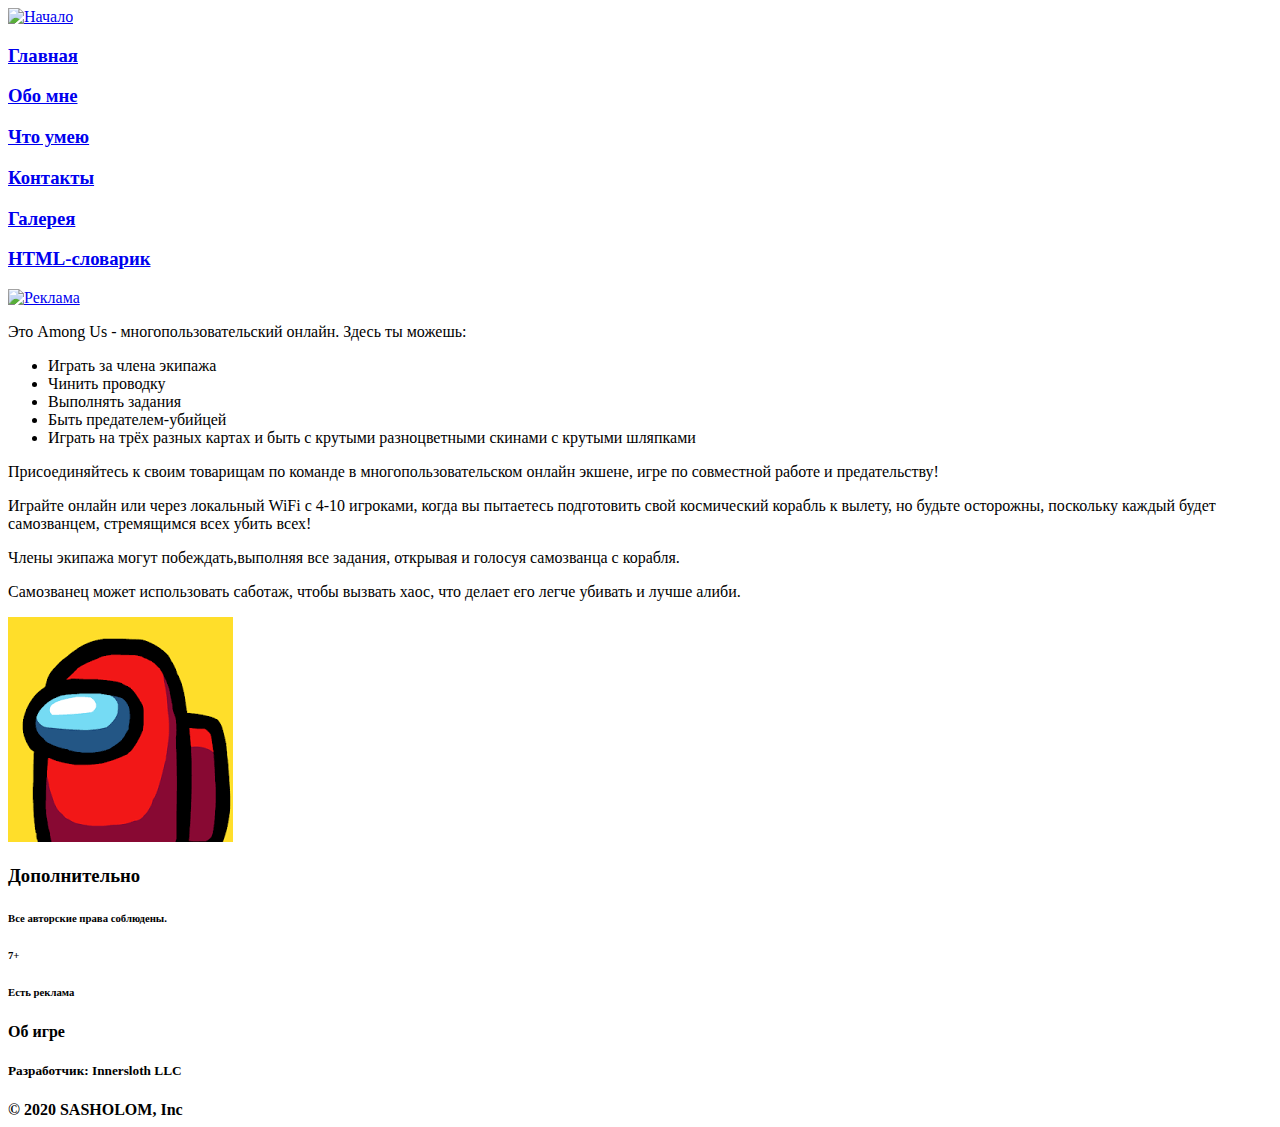
==== index.html @ fc404f82 "Add files via upload" ====
<!DOCTYPE html>
<head></head>    
<body>
    <header>
        <a href="https://youtu.be/YJhlm2aTS0M"><img src="img/Начало.jpeg" alt="Начало"></a>
        <a href="index.html"><h3>Главная</h3></a>
        <h3><a href=" About_me.html">Обо мне</a></h3>
        <h3><a href="My_skills.html">Что умею</a></h3>
        <h3><a href="Сontaсts.html">Контакты</a></h3>
        <h3><a href="galery.html">Галерея</a></h3>
        <h3><a href="dictionary.html">HTML-словарик</a></h3>
    </header>
    <main></main>
        <a href="https://www.pulscen.ru/price/100919-balkon-plastikovyj"><img src="img/Реклама.jpeg" alt="Реклама"></a>
        <p>Это Among Us - многопользовательский онлайн. Здесь ты можешь: 
        <ul>
            <li>Играть за члена экипажа</li>
            <li>Чинить проводку</li>
            <li>Выполнять задания</li>
            <li>Быть предателем-убийцей</li>
            <li>Играть на трёх разных картах и быть с крутыми разноцветными скинами с крутыми шляпками</li>
        </ul>
        </p>
        <p>Присоединяйтесь к своим товарищам по команде в многопользовательском онлайн экшене, игре по совместной работе и предательству!</p>
        <p>Играйте онлайн или через локальный WiFi с 4-10 игроками, когда вы пытаетесь подготовить свой космический корабль к вылету, но будьте осторожны, поскольку каждый будет самозванцем, стремящимся всех убить всех!</p>
        <p>Члены экипажа могут побеждать,выполняя все задания, открывая и голосуя самозванца с корабля.</p>
        <p>Самозванец может использовать саботаж, чтобы вызвать хаос, что делает его легче убивать и лучше алиби. </p>
        <a href="https://play.google.com/store/apps/details?id=com.innersloth.spacemafia"><img src="img/test.png" alt="Фото обложки игры"></a>
    </main>
    <footer>
        <h3>Дополнительно</h3>
        <h6>Все авторские права соблюдены.</h6>
        <h6>7+</h6>
        <h6>Есть реклама</h6>
        <h4>Об игре</h4>
        <h5>Разработчик: Innersloth LLC</h5>
        <b>© 2020 SASHOLOM, Inc</b>
    </footer>
</body>
</html>
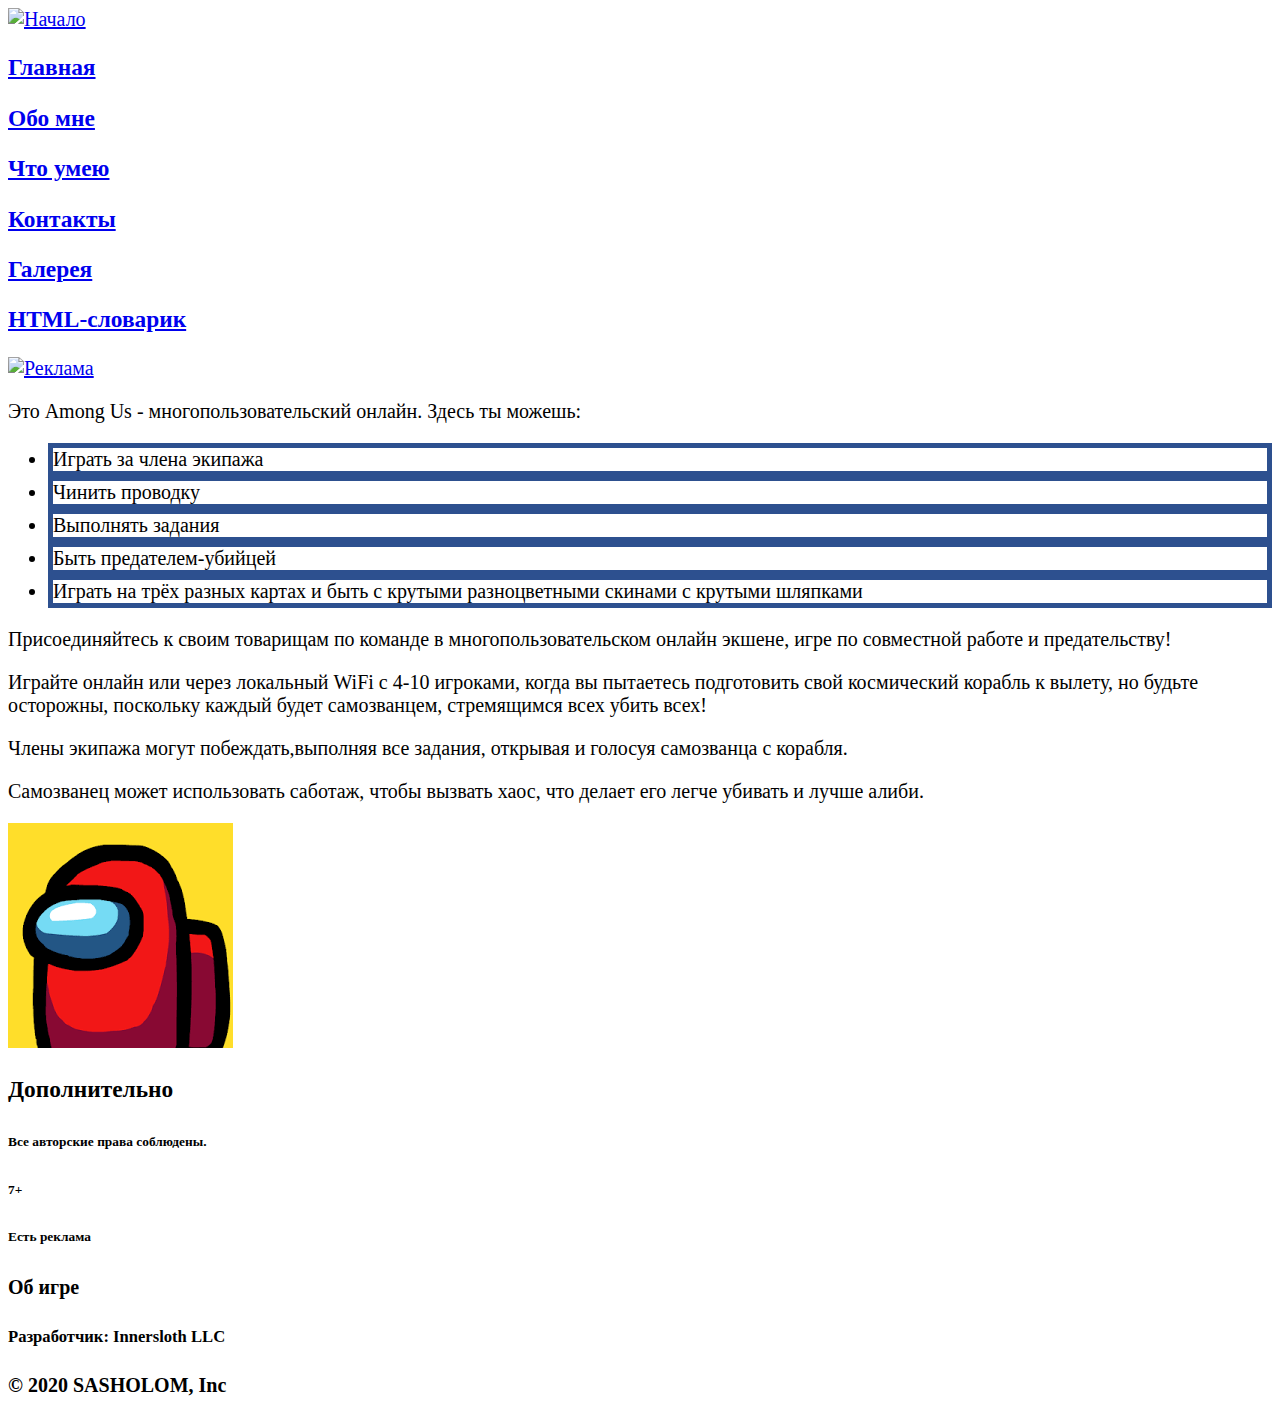
==== commit 0021c2ab: "Add files via upload" ====
--- a/index.html
+++ b/index.html
@@ -1,5 +1,9 @@
 <!DOCTYPE html>
-<head></head>    
+<head>
+    <meta charset="utf-8">
+    <title>Главная</title>
+    <link rel="stylesheet" href="style.css">
+</head>    
 <body>
     <header>
         <a href="https://youtu.be/YJhlm2aTS0M"><img src="img/Начало.jpeg" alt="Начало"></a>
--- a/style.css
+++ b/style.css
@@ -0,0 +1,9 @@
+body{
+    font-size: 20px;
+}
+h1{
+    font-size: 25px;
+}
+li{
+    border: 5px solid #2d508f;
+}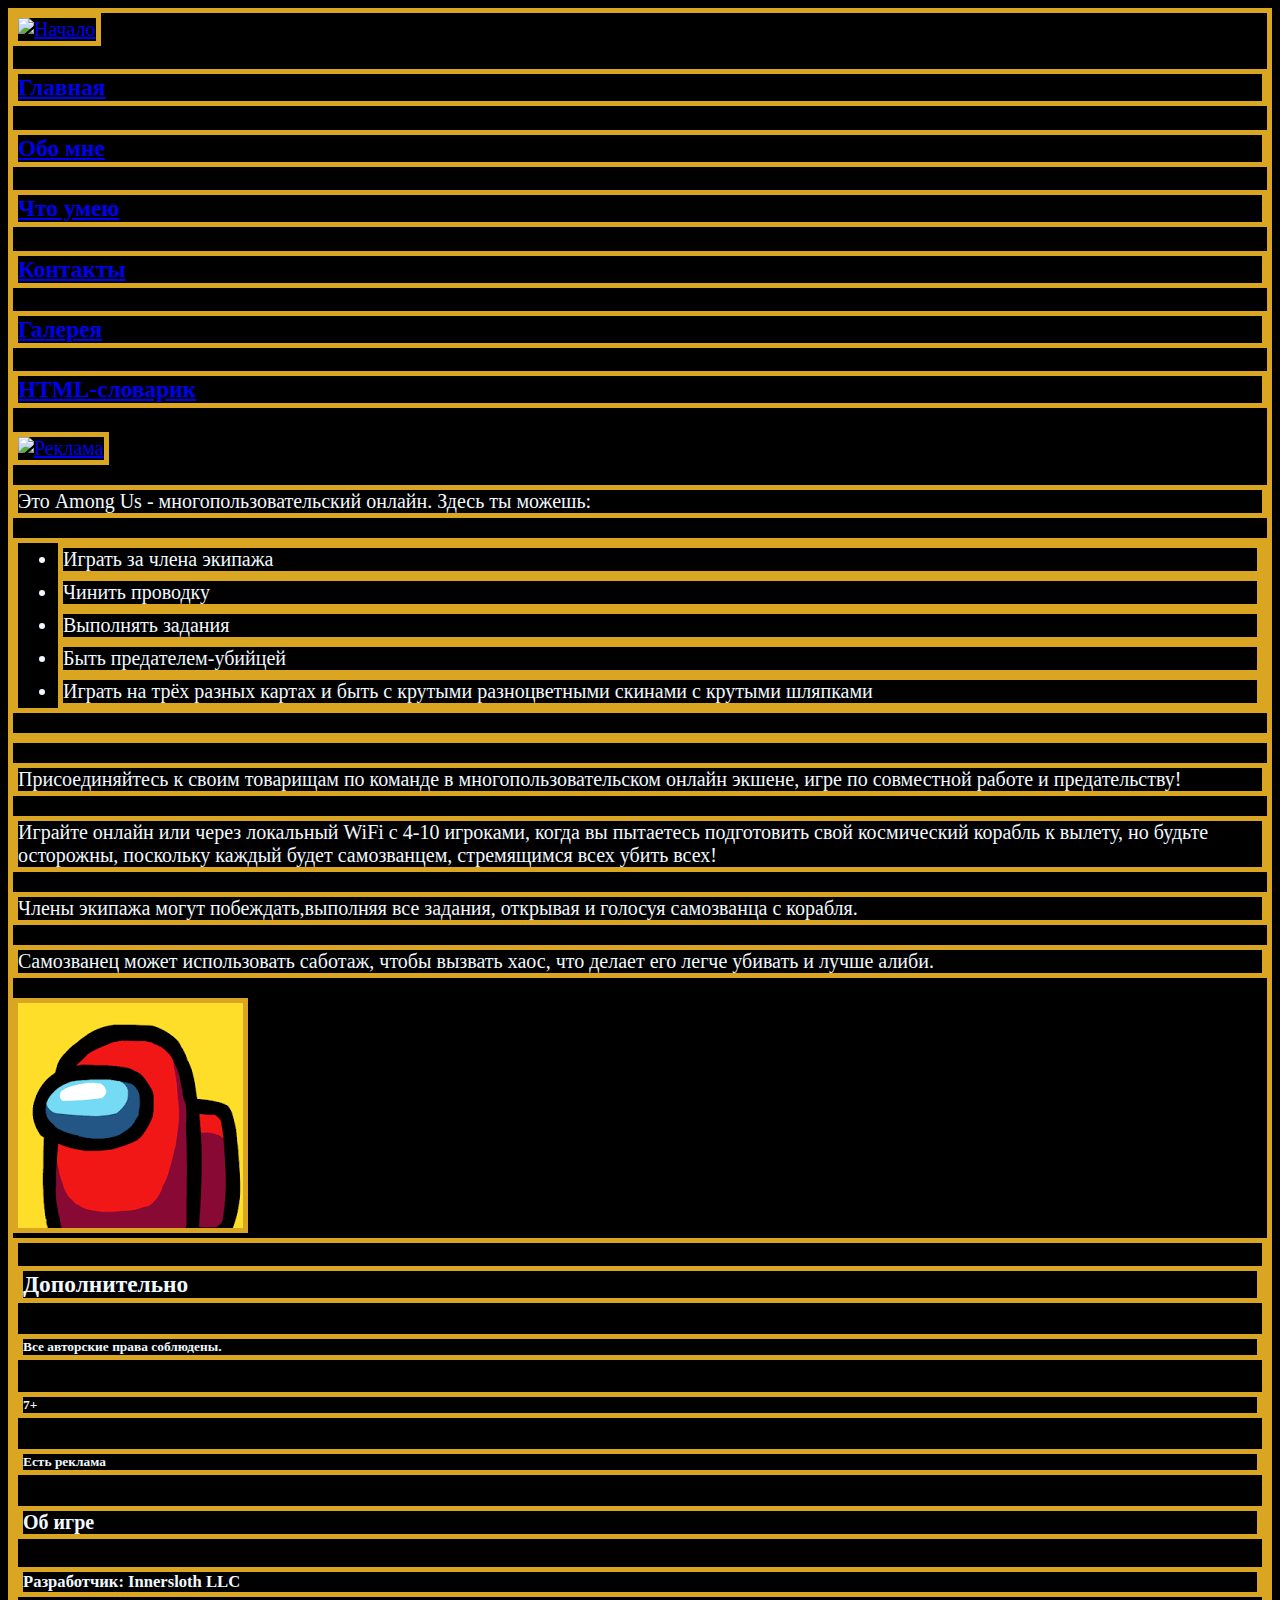
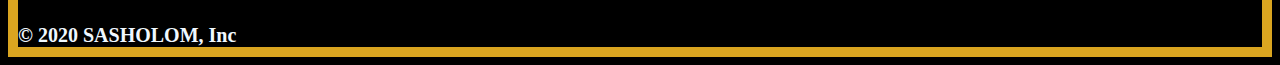
==== commit 5235a274: "Add files via upload" ====
--- a/index.html
+++ b/index.html
@@ -1,5 +1,6 @@
 <!DOCTYPE html>
 <head>
+    
     <meta charset="utf-8">
     <title>Главная</title>
     <link rel="stylesheet" href="style.css">
--- a/style.css
+++ b/style.css
@@ -1,9 +1,46 @@
 body{
     font-size: 20px;
+    background-color: #000000;
+    color: aliceblue;
+    border: 5px solid goldenrod;
 }
 h1{
     font-size: 25px;
+    border: 5px solid goldenrod;
 }
 li{
-    border: 5px solid #2d508f;
-}+    border: 5px solid goldenrod;
+}
+a:visited{
+    color: white;
+}
+img{
+    border: 5px solid goldenrod;
+}
+head{
+    border: 5px solid goldenrod;
+}
+footer{
+    border: 5px solid goldenrod;
+}
+ul{
+    border: 5px solid goldenrod;
+}
+p{
+    border: 5px solid goldenrod;
+}
+h3{
+    border: 5px solid goldenrod;
+}
+h2{
+    border: 5px solid goldenrod;
+}
+h4{
+    border: 5px solid goldenrod;
+}
+h5{
+    border: 5px solid goldenrod;
+}
+h6{
+    border: 5px solid goldenrod;
+}
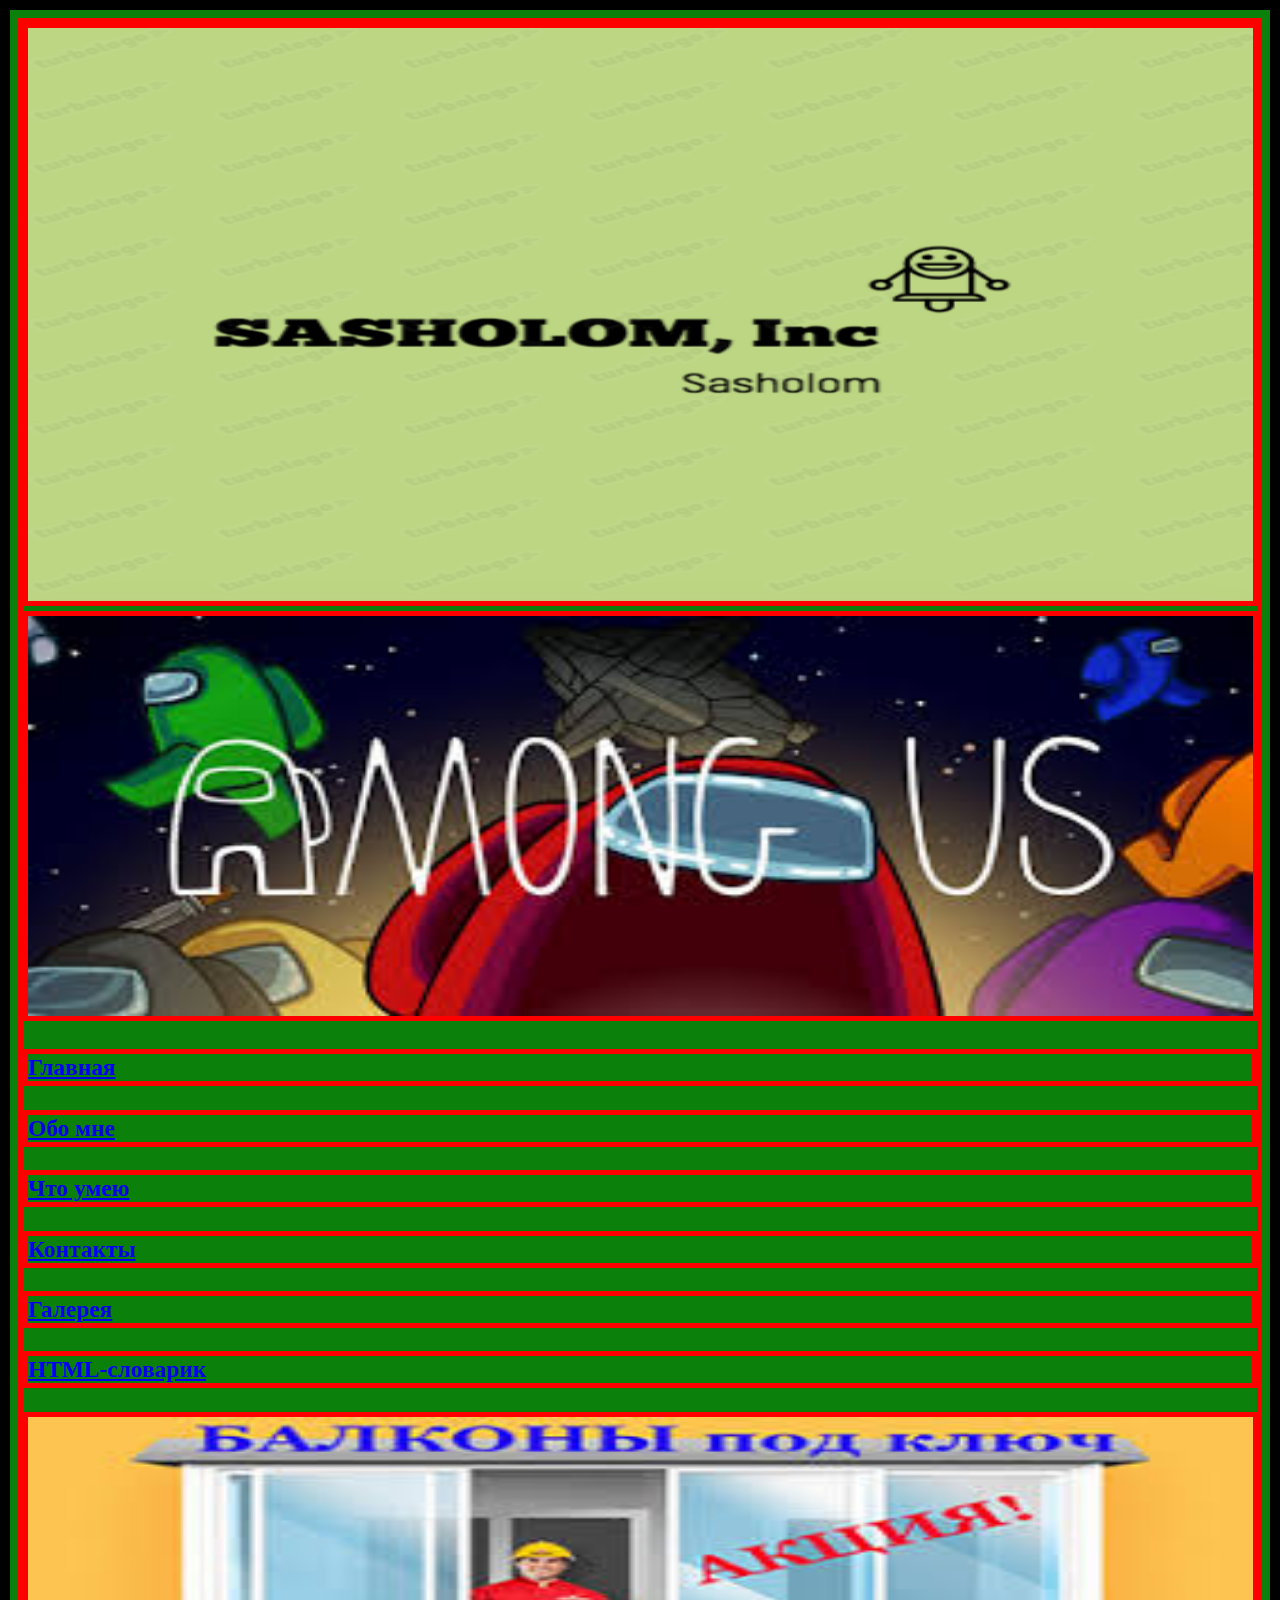
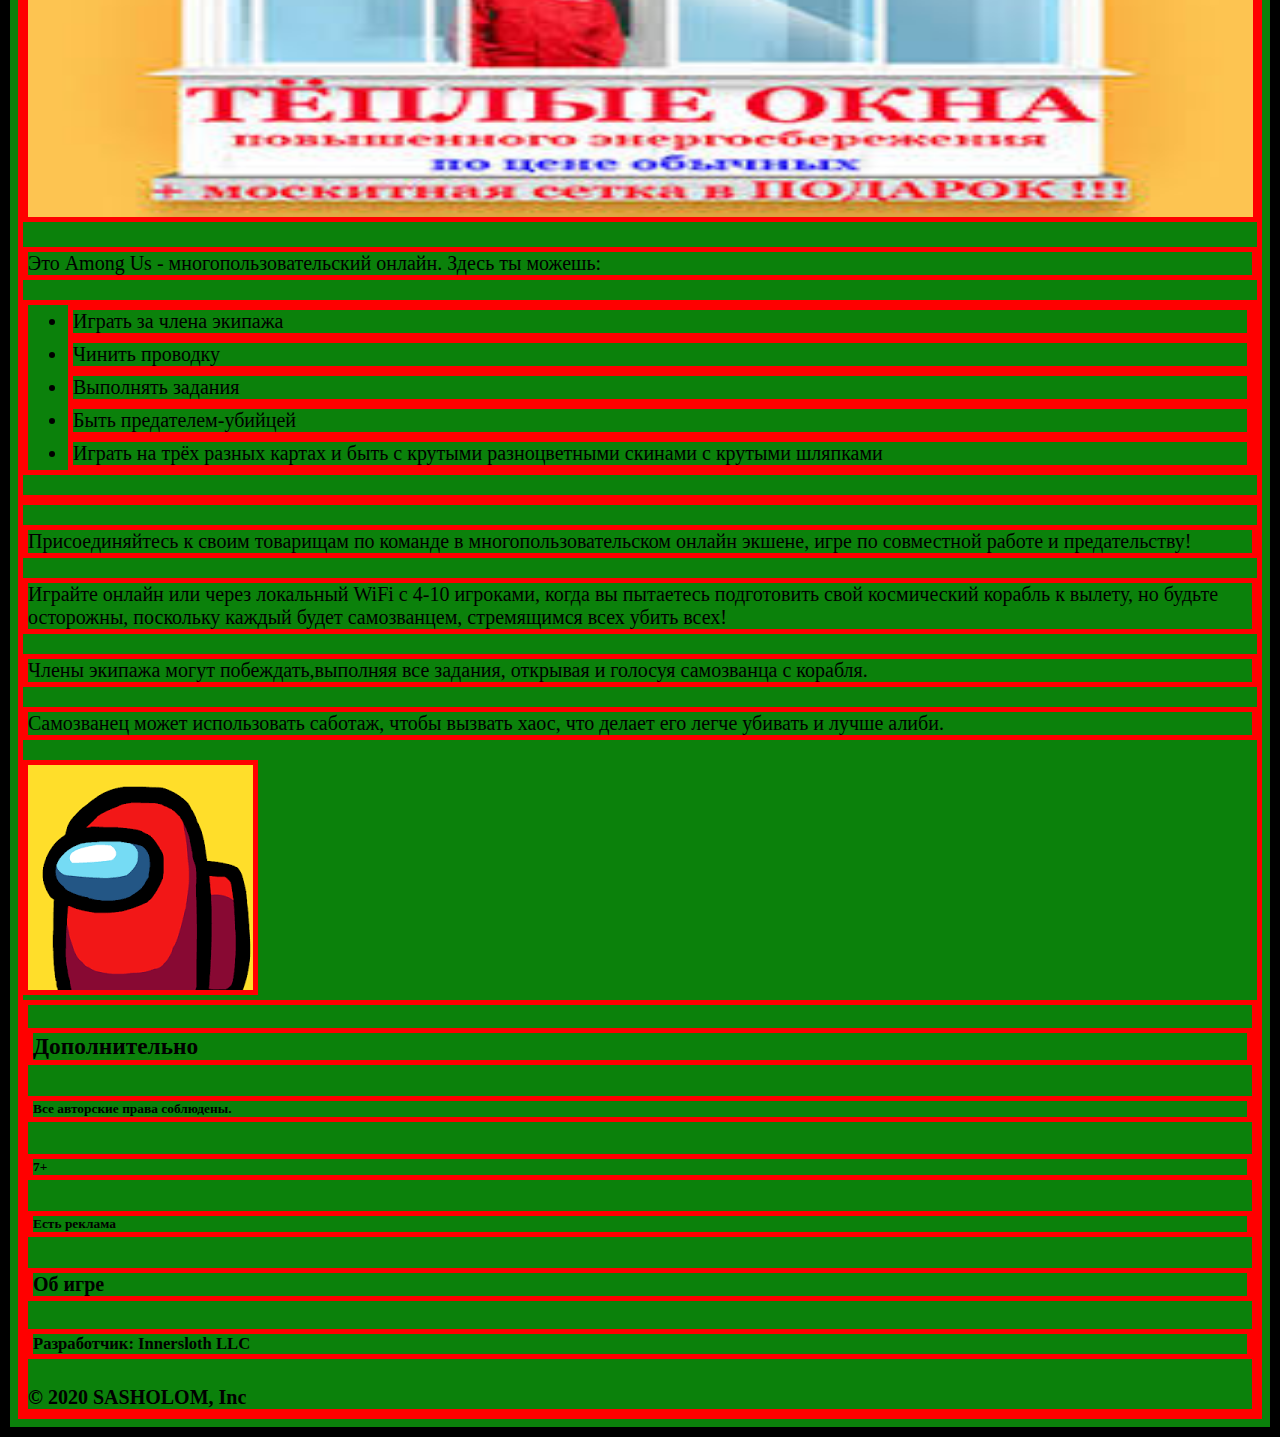
==== commit b552e95c: "Add files via upload" ====
--- a/index.html
+++ b/index.html
@@ -1,13 +1,13 @@
 <!DOCTYPE html>
 <head>
-    
+    <img src="Снимок экрана 2020-11-01 в 16.57.04.png" width="1225" height="573">
     <meta charset="utf-8">
     <title>Главная</title>
     <link rel="stylesheet" href="style.css">
 </head>    
 <body>
     <header>
-        <a href="https://youtu.be/YJhlm2aTS0M"><img src="img/Начало.jpeg" alt="Начало"></a>
+        <a href="https://youtu.be/YJhlm2aTS0M"><img src="Начало.jpeg" alt="Начало" width="1225" height="400"></a>
         <a href="index.html"><h3>Главная</h3></a>
         <h3><a href=" About_me.html">Обо мне</a></h3>
         <h3><a href="My_skills.html">Что умею</a></h3>
@@ -16,7 +16,7 @@
         <h3><a href="dictionary.html">HTML-словарик</a></h3>
     </header>
     <main></main>
-        <a href="https://www.pulscen.ru/price/100919-balkon-plastikovyj"><img src="img/Реклама.jpeg" alt="Реклама"></a>
+        <a href="https://www.pulscen.ru/price/100919-balkon-plastikovyj"><img src="Реклама.jpeg" alt="Реклама" width="1225" height="400"></a>
         <p>Это Among Us - многопользовательский онлайн. Здесь ты можешь: 
         <ul>
             <li>Играть за члена экипажа</li>
@@ -30,7 +30,7 @@
         <p>Играйте онлайн или через локальный WiFi с 4-10 игроками, когда вы пытаетесь подготовить свой космический корабль к вылету, но будьте осторожны, поскольку каждый будет самозванцем, стремящимся всех убить всех!</p>
         <p>Члены экипажа могут побеждать,выполняя все задания, открывая и голосуя самозванца с корабля.</p>
         <p>Самозванец может использовать саботаж, чтобы вызвать хаос, что делает его легче убивать и лучше алиби. </p>
-        <a href="https://play.google.com/store/apps/details?id=com.innersloth.spacemafia"><img src="img/test.png" alt="Фото обложки игры"></a>
+        <a href="https://play.google.com/store/apps/details?id=com.innersloth.spacemafia"><img src="test.png" alt="Фото обложки игры" ></a>
     </main>
     <footer>
         <h3>Дополнительно</h3>
--- a/style.css
+++ b/style.css
@@ -1,46 +1,49 @@
+html{
+    border: 10px solid black;
+}
 body{
     font-size: 20px;
-    background-color: #000000;
-    color: aliceblue;
-    border: 5px solid goldenrod;
+    background-color: rgb(11, 129, 11);
+    color: black;
+    border: 5px solid red;
 }
 h1{
     font-size: 25px;
-    border: 5px solid goldenrod;
+    border: 5px solid red;
 }
 li{
-    border: 5px solid goldenrod;
+    border: 5px solid red;
 }
 a:visited{
-    color: white;
+    color: black;
 }
 img{
-    border: 5px solid goldenrod;
+    border: 5px solid red;
 }
 head{
-    border: 5px solid goldenrod;
+    border: 5px solid 
 }
 footer{
-    border: 5px solid goldenrod;
+    border: 5px solid red;
 }
 ul{
-    border: 5px solid goldenrod;
+    border: 5px solid red;
 }
 p{
-    border: 5px solid goldenrod;
+    border: 5px solid red;
 }
 h3{
-    border: 5px solid goldenrod;
+    border: 5px solid red;
 }
 h2{
-    border: 5px solid goldenrod;
+    border: 5px solid red;
 }
 h4{
-    border: 5px solid goldenrod;
+    border: 5px solid red;
 }
 h5{
-    border: 5px solid goldenrod;
+    border: 5px solid red;
 }
 h6{
-    border: 5px solid goldenrod;
+    border: 5px solid red;
 }
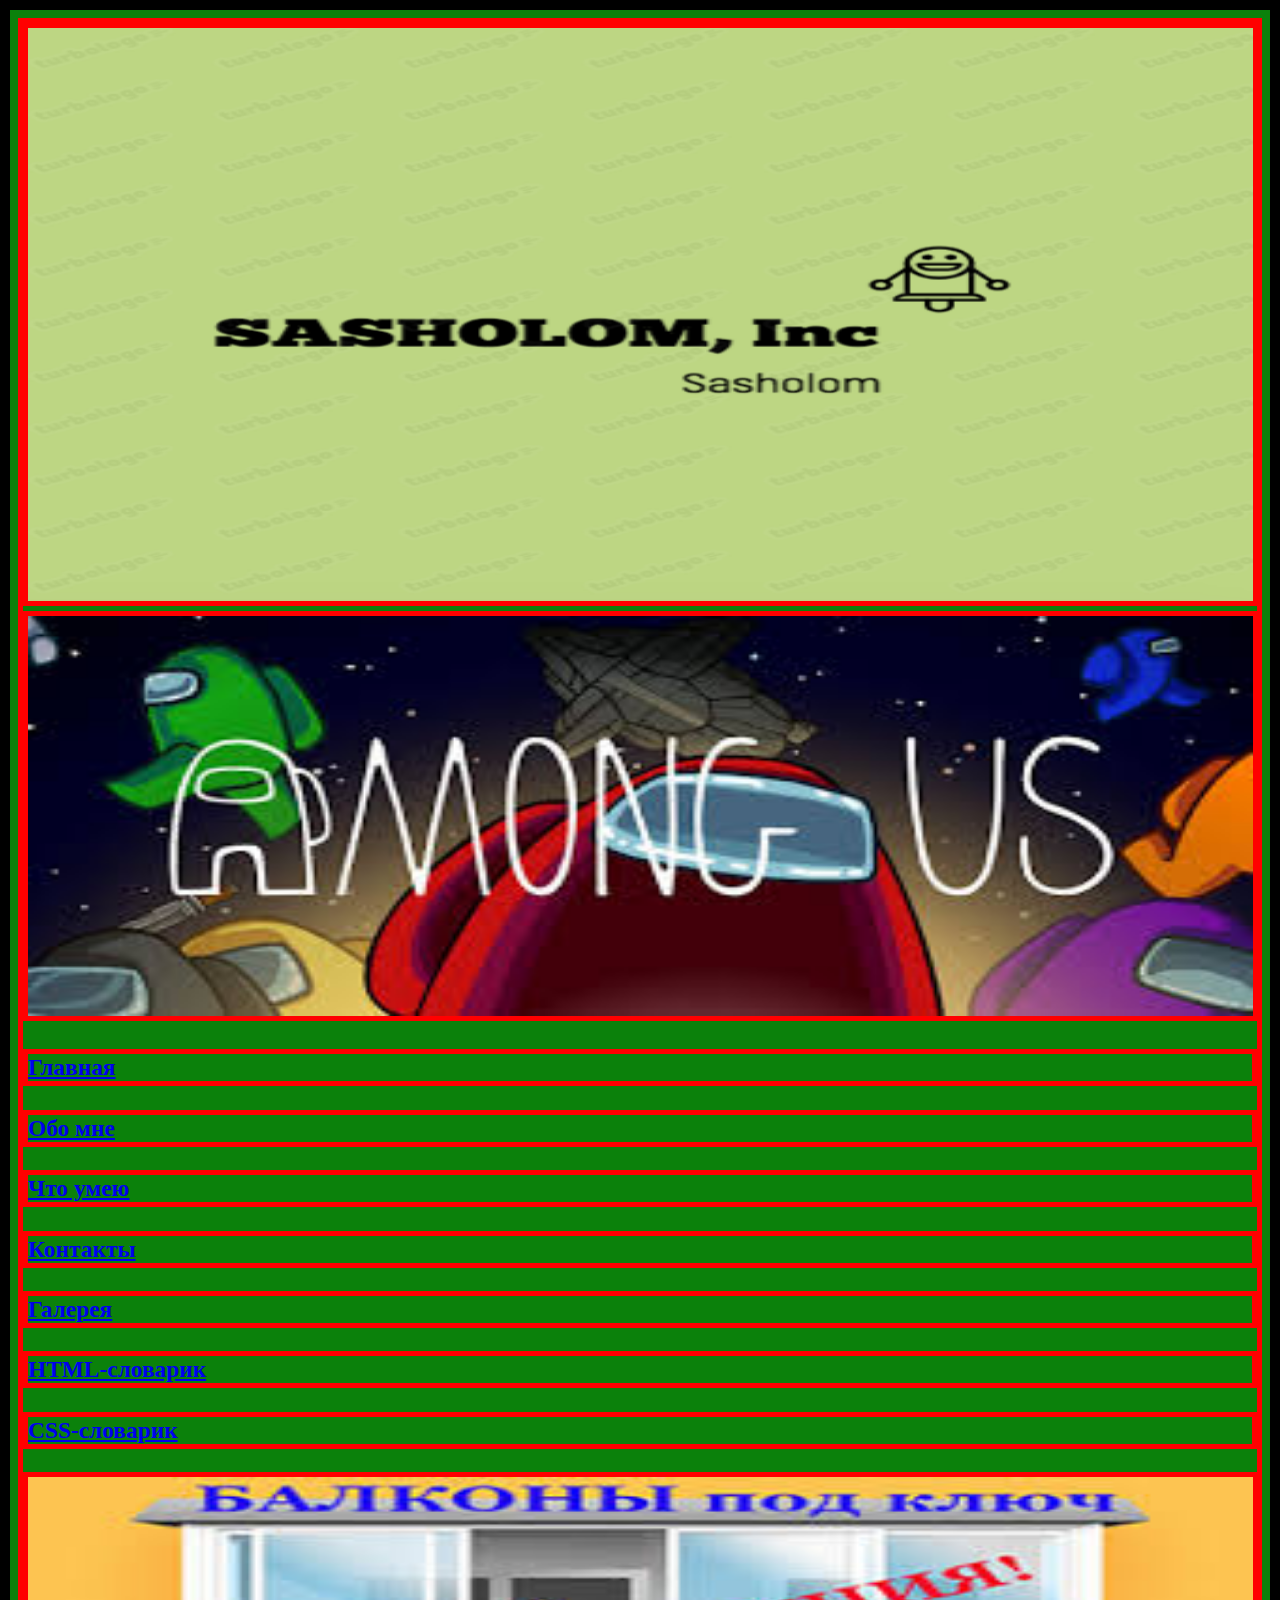
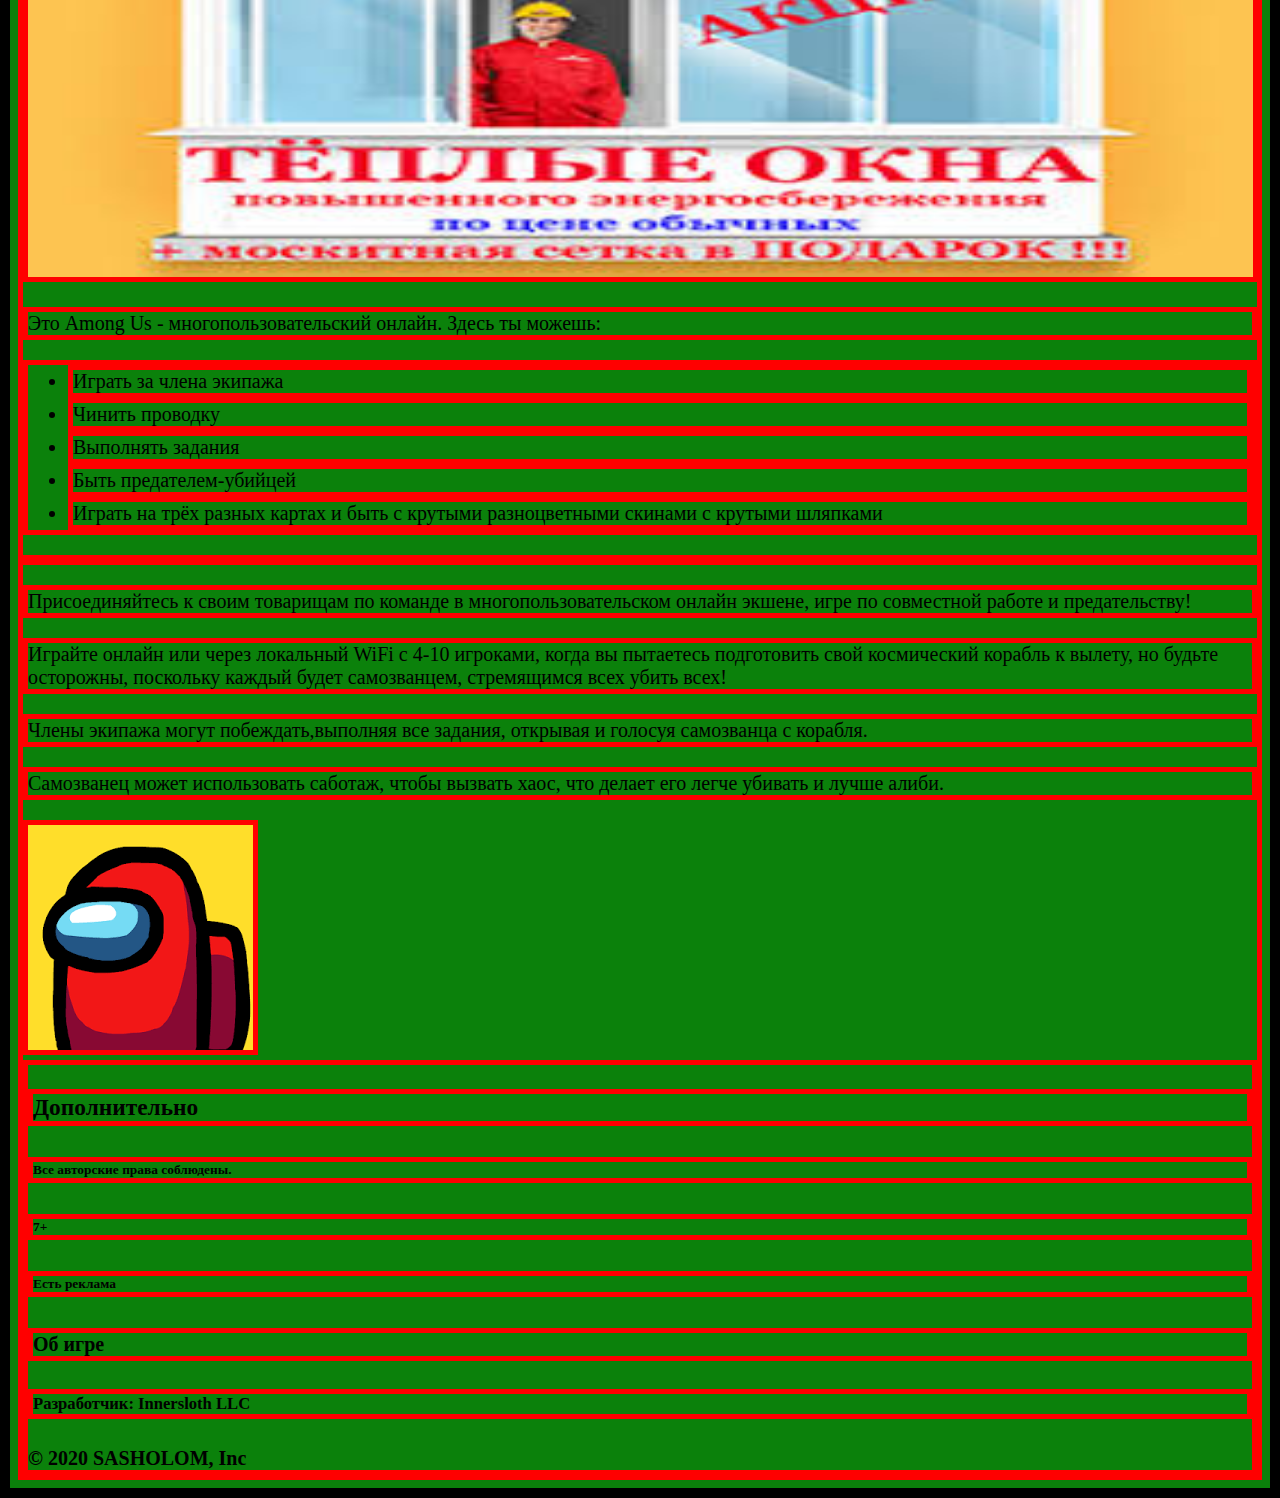
==== commit 43bc0fc6: "Add files via upload" ====
--- a/index.html
+++ b/index.html
@@ -13,7 +13,8 @@
         <h3><a href="My_skills.html">Что умею</a></h3>
         <h3><a href="Сontaсts.html">Контакты</a></h3>
         <h3><a href="galery.html">Галерея</a></h3>
-        <h3><a href="dictionary.html">HTML-словарик</a></h3>
+        <h3><a href="dictionary_HTML.html">HTML-словарик</a></h3>
+        <h3><a href="dictionary_CSS.html">CSS-словарик</a></h3>
     </header>
     <main></main>
         <a href="https://www.pulscen.ru/price/100919-balkon-plastikovyj"><img src="Реклама.jpeg" alt="Реклама" width="1225" height="400"></a>
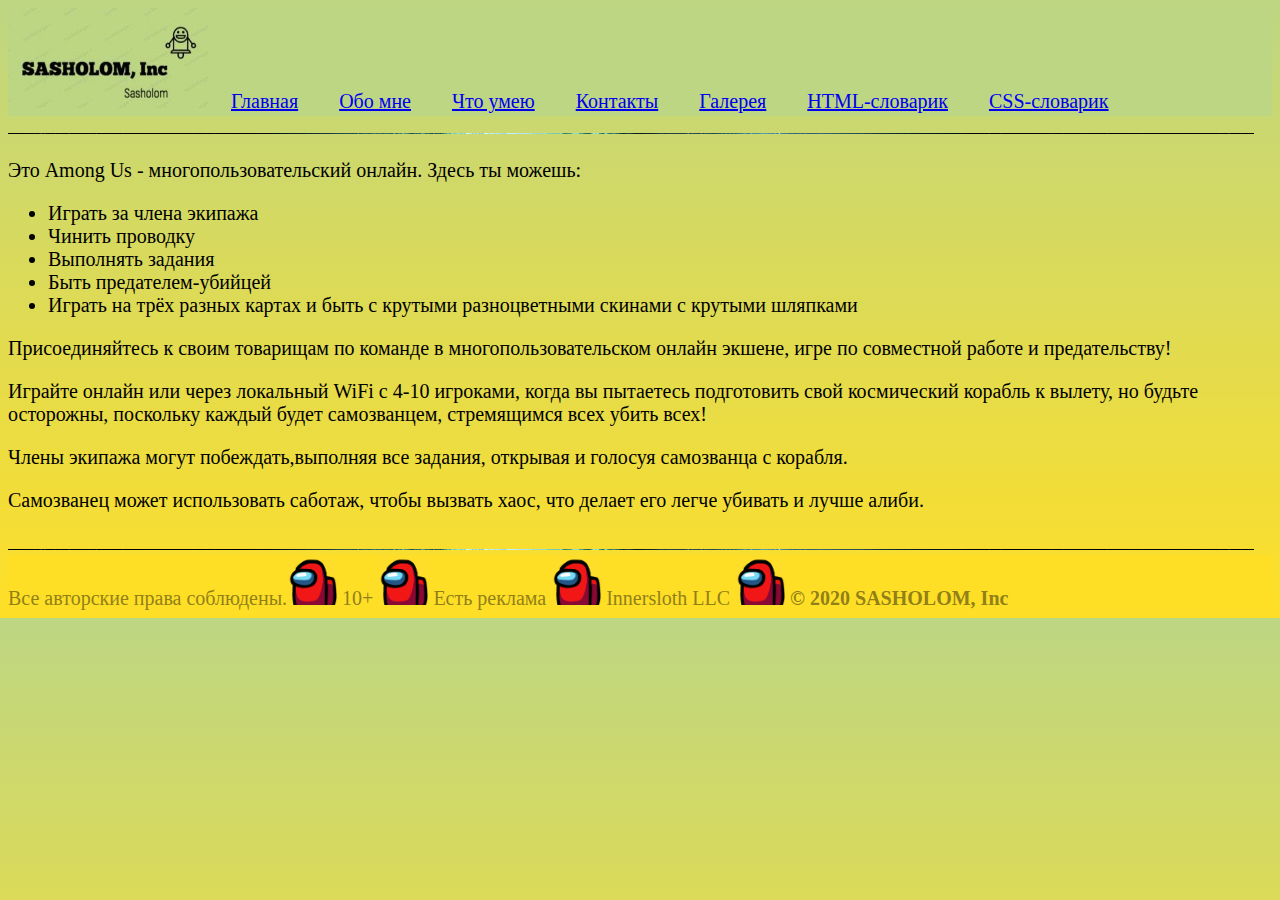
==== commit 2fd1442e: "Add files via upload" ====
--- a/index.html
+++ b/index.html
@@ -1,23 +1,24 @@
 <!DOCTYPE html>
-<head>
-    <img src="Снимок экрана 2020-11-01 в 16.57.04.png" width="1225" height="573">
-    <meta charset="utf-8">
-    <title>Главная</title>
-    <link rel="stylesheet" href="style.css">
-</head>    
+<meta charset="utf-8">
+<link rel="stylesheet" href="style.css">     
 <body>
     <header>
-        <a href="https://youtu.be/YJhlm2aTS0M"><img src="Начало.jpeg" alt="Начало" width="1225" height="400"></a>
-        <a href="index.html"><h3>Главная</h3></a>
-        <h3><a href=" About_me.html">Обо мне</a></h3>
-        <h3><a href="My_skills.html">Что умею</a></h3>
-        <h3><a href="Сontaсts.html">Контакты</a></h3>
-        <h3><a href="galery.html">Галерея</a></h3>
-        <h3><a href="dictionary_HTML.html">HTML-словарик</a></h3>
-        <h3><a href="dictionary_CSS.html">CSS-словарик</a></h3>
+        <div class="logo">
+            <img src="normlogo" width="200" height="100">
+        </div>
+        <div class="menu">
+            <div class="a"><a href="index.html">Главная</a></div>
+            <div class="s" ><a href="About_me.html">Обо мне</a></div>
+            <div class="d" ><a href="My_skills.html">Что умею</a></div>
+            <div class="f" ><a href="Сontaсts.html">Контакты</a></div>
+            <div class="g" ><a href="galery.html">Галерея</a></div>
+            <div class="h" ><a href="dictionary_HTML.html">HTML-словарик</a></div>
+            <div class="j" ><a href="dictionary_CSS.html">CSS-словарик</a></div>
+        </div>
     </header>
-    <main></main>
-        <a href="https://www.pulscen.ru/price/100919-balkon-plastikovyj"><img src="Реклама.jpeg" alt="Реклама" width="1225" height="400"></a>
+    <img src="Линии.jpg" width="1246" height="1">
+    <main>
+        <!--<a href="https://youtu.be/YJhlm2aTS0M"><img src="Начало.jpeg" alt="Начало" width="1262" height="400"></a>-->
         <p>Это Among Us - многопользовательский онлайн. Здесь ты можешь: 
         <ul>
             <li>Играть за члена экипажа</li>
@@ -31,16 +32,13 @@
         <p>Играйте онлайн или через локальный WiFi с 4-10 игроками, когда вы пытаетесь подготовить свой космический корабль к вылету, но будьте осторожны, поскольку каждый будет самозванцем, стремящимся всех убить всех!</p>
         <p>Члены экипажа могут побеждать,выполняя все задания, открывая и голосуя самозванца с корабля.</p>
         <p>Самозванец может использовать саботаж, чтобы вызвать хаос, что делает его легче убивать и лучше алиби. </p>
-        <a href="https://play.google.com/store/apps/details?id=com.innersloth.spacemafia"><img src="test.png" alt="Фото обложки игры" ></a>
+        
     </main>
-    <footer>
-        <h3>Дополнительно</h3>
-        <h6>Все авторские права соблюдены.</h6>
-        <h6>7+</h6>
-        <h6>Есть реклама</h6>
-        <h4>Об игре</h4>
-        <h5>Разработчик: Innersloth LLC</h5>
-        <b>© 2020 SASHOLOM, Inc</b>
-    </footer>
+    <img src="Линии.jpg" width="1246" height="1">
+    <footer><span>
+        Все авторские права соблюдены.<a href="https://play.google.com/store/apps/details?id=com.innersloth.spacemafia"><img src="test.png" alt="Фото обложки игры" width="50" height="50"></a>   10+  <a href="https://play.google.com/store/apps/details?id=com.innersloth.spacemafia"><img src="test.png" alt="Фото обложки игры" width="50" height="50"></a> Есть реклама  <a href="https://play.google.com/store/apps/details?id=com.innersloth.spacemafia"><img src="test.png" alt="Фото обложки игры" width="50" height="50"></a> Innersloth LLC
+        <a href="https://play.google.com/store/apps/details?id=com.innersloth.spacemafia"><img src="test.png" alt="Фото обложки игры" width="50" height="50"></a>
+        <b class="ewr">© 2020 SASHOLOM, Inc</b>
+    </span></footer>
 </body>
 </html>--- a/style.css
+++ b/style.css
@@ -1,49 +1,97 @@
 html{
-    border: 10px solid black;
+    background: rgb(189,214,131);
+background: linear-gradient(180deg, rgba(189,214,131,1) 0%, rgba(255,223,38,1) 100%);
 }
 body{
     font-size: 20px;
-    background-color: rgb(11, 129, 11);
-    color: black;
-    border: 5px solid red;
 }
+
+header{
+    background-color: #bdd683;
+}
+
+footer{
+    background-color: #ffdf26;
+    color: #917f18;
+}
+
 h1{
     font-size: 25px;
-    border: 5px solid red;
 }
-li{
-    border: 5px solid red;
+
+.tenor-gif-embed{
+    display: inline-flex;
 }
+
+.a{
+    padding-left: 15px;
+    padding-right: 15px;
+    border: #bdd683 solid 3px;
+    background-color: #bdd683;
+    color: black;
+    display: inline-flex;
+}
+.s{
+    padding-left: 15px;
+    padding-right: 15px;
+    border: #bdd683 solid 3px;
+    background-color: #bdd683;
+    color: black;
+    display: inline-flex;
+}
+.d{
+    padding-left: 15px;
+    padding-right: 15px;
+    border: #bdd683 solid 3px;
+    background-color: #bdd683;
+    color: black;
+    display: inline-flex;
+}
+.f{
+    padding-left: 15px;
+    padding-right: 15px;
+    border: #bdd683 solid 3px;
+    background-color: #bdd683;
+    color: black;
+    display: inline-flex; 
+}
+.g{
+    padding-left: 15px;
+    padding-right: 15px;
+    border: #bdd683 solid 3px;
+    background-color: #bdd683;
+    color: black;
+    display: inline-flex;
+}
+.h{
+    padding-left: 15px;
+    padding-right: 15px;
+    border: #bdd683 solid 3px;
+    background-color: #bdd683;
+    color: black;
+    display: inline-flex;
+}
+
+.j{
+    padding-left: 15px;
+    padding-right: 15px;
+    border: #bdd683 solid 3px;
+    background-color: #bdd683;
+    color: black;
+    display: inline-flex;
+}
+
 a:visited{
     color: black;
 }
-img{
-    border: 5px solid red;
+
+.logo{
+display: inline-block;
 }
-head{
-    border: 5px solid 
-}
-footer{
-    border: 5px solid red;
-}
-ul{
-    border: 5px solid red;
-}
-p{
-    border: 5px solid red;
-}
-h3{
-    border: 5px solid red;
-}
-h2{
-    border: 5px solid red;
-}
-h4{
-    border: 5px solid red;
-}
-h5{
-    border: 5px solid red;
-}
-h6{
-    border: 5px solid red;
-}
+
+.menu{
+    display: inline-block;
+    }
+.ewr{
+    text-align: center;
+}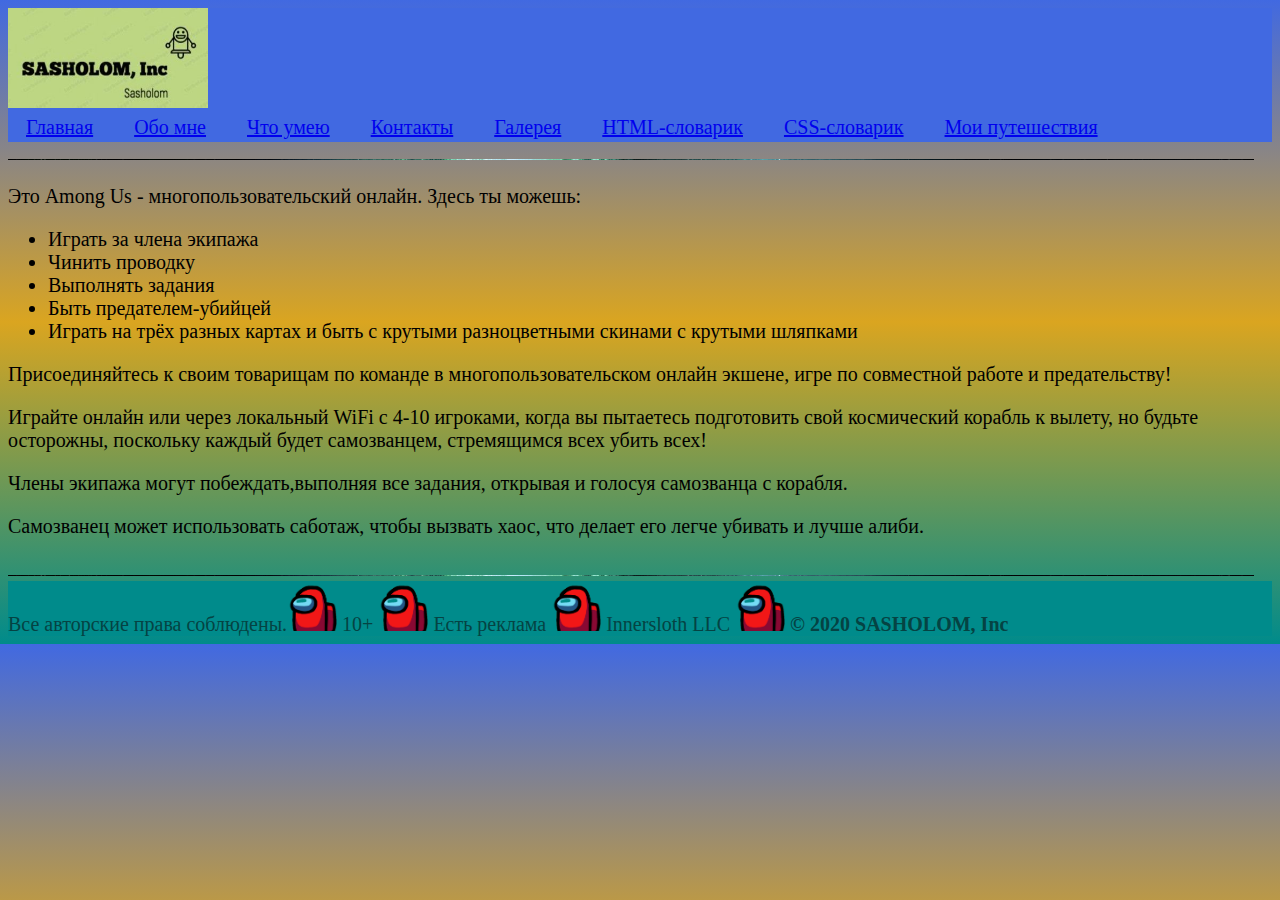
==== commit 7c5422fd: "Add files via upload" ====
--- a/index.html
+++ b/index.html
@@ -1,7 +1,7 @@
 <!DOCTYPE html>
 <meta charset="utf-8">
 <link rel="stylesheet" href="style.css">     
-<body>
+<body class="sss">
     <header>
         <div class="logo">
             <img src="normlogo" width="200" height="100">
@@ -14,11 +14,12 @@
             <div class="g" ><a href="galery.html">Галерея</a></div>
             <div class="h" ><a href="dictionary_HTML.html">HTML-словарик</a></div>
             <div class="j" ><a href="dictionary_CSS.html">CSS-словарик</a></div>
+            <div class="k" ><a href="puteshestviya.html">Мои путешествия</a></div>
         </div>
     </header>
     <img src="Линии.jpg" width="1246" height="1">
     <main>
-        <!--<a href="https://youtu.be/YJhlm2aTS0M"><img src="Начало.jpeg" alt="Начало" width="1262" height="400"></a>-->
+        
         <p>Это Among Us - многопользовательский онлайн. Здесь ты можешь: 
         <ul>
             <li>Играть за члена экипажа</li>
@@ -36,8 +37,8 @@
     </main>
     <img src="Линии.jpg" width="1246" height="1">
     <footer><span>
-        Все авторские права соблюдены.<a href="https://play.google.com/store/apps/details?id=com.innersloth.spacemafia"><img src="test.png" alt="Фото обложки игры" width="50" height="50"></a>   10+  <a href="https://play.google.com/store/apps/details?id=com.innersloth.spacemafia"><img src="test.png" alt="Фото обложки игры" width="50" height="50"></a> Есть реклама  <a href="https://play.google.com/store/apps/details?id=com.innersloth.spacemafia"><img src="test.png" alt="Фото обложки игры" width="50" height="50"></a> Innersloth LLC
-        <a href="https://play.google.com/store/apps/details?id=com.innersloth.spacemafia"><img src="test.png" alt="Фото обложки игры" width="50" height="50"></a>
+        Все авторские права соблюдены.<a href="https://play.google.com/store/apps/details?id=com.innersloth.spacemafia"><img src="test-removebg-preview (2).png" alt="Фото обложки игры" width="50" height="50"></a>   10+  <a href="https://play.google.com/store/apps/details?id=com.innersloth.spacemafia"><img src="test-removebg-preview (2).png" alt="Фото обложки игры" width="50" height="50"></a> Есть реклама  <a href="https://play.google.com/store/apps/details?id=com.innersloth.spacemafia"><img src="test-removebg-preview (2).png" alt="Фото обложки игры" width="50" height="50"></a> Innersloth LLC
+        <a href="https://play.google.com/store/apps/details?id=com.innersloth.spacemafia"><img src="test-removebg-preview (2).png" alt="Фото обложки игры" width="50" height="50"></a>
         <b class="ewr">© 2020 SASHOLOM, Inc</b>
     </span></footer>
 </body>
--- a/style.css
+++ b/style.css
@@ -1,18 +1,34 @@
+
+.ssа{
+    padding-left: 15px;
+    padding-right: 15px;
+    border: #4169E1 solid 3px;
+    background-color: #4169E1;
+    color: black;
+    display: inline-flex;
+}
+
+
+
+
+
 html{
-    background: rgb(189,214,131);
-background: linear-gradient(180deg, rgba(189,214,131,1) 0%, rgba(255,223,38,1) 100%);
+background: -webkit-linear-gradient(180deg, rgb(65, 105, 225), rgb(218, 165, 32), rgb(0, 139, 139));
+background: -moz-linear-gradient(180deg, rgb(65, 105, 225), rgb(218, 165, 32), rgb(0, 139, 139));
+background: linear-gradient(180deg, rgb(65, 105, 225), rgb(218, 165, 32), rgb(0, 139, 139));
 }
+
 body{
     font-size: 20px;
 }
 
 header{
-    background-color: #bdd683;
+    background-color: #4169e1;
 }
 
 footer{
-    background-color: #ffdf26;
-    color: #917f18;
+    background-color: #008b8b;
+    color: #054343;
 }
 
 h1{
@@ -26,48 +42,48 @@
 .a{
     padding-left: 15px;
     padding-right: 15px;
-    border: #bdd683 solid 3px;
-    background-color: #bdd683;
+    border: #4169E1 solid 3px;
+    background-color: #4169E1;
     color: black;
     display: inline-flex;
 }
 .s{
     padding-left: 15px;
     padding-right: 15px;
-    border: #bdd683 solid 3px;
-    background-color: #bdd683;
+    border: #4169E1 solid 3px;
+    background-color: #4169E1;
     color: black;
     display: inline-flex;
 }
 .d{
     padding-left: 15px;
     padding-right: 15px;
-    border: #bdd683 solid 3px;
-    background-color: #bdd683;
+    border: #4169E1 solid 3px;
+    background-color: #4169E1;
     color: black;
     display: inline-flex;
 }
 .f{
     padding-left: 15px;
     padding-right: 15px;
-    border: #bdd683 solid 3px;
-    background-color: #bdd683;
+    border: #4169E1 solid 3px;
+    background-color: #4169E1;
     color: black;
     display: inline-flex; 
 }
 .g{
     padding-left: 15px;
     padding-right: 15px;
-    border: #bdd683 solid 3px;
-    background-color: #bdd683;
+    border: #4169E1 solid 3px;
+    background-color: #4169E1;
     color: black;
     display: inline-flex;
 }
 .h{
     padding-left: 15px;
     padding-right: 15px;
-    border: #bdd683 solid 3px;
-    background-color: #bdd683;
+    border: #4169E1 solid 3px;
+    background-color: #4169E1;
     color: black;
     display: inline-flex;
 }
@@ -75,8 +91,17 @@
 .j{
     padding-left: 15px;
     padding-right: 15px;
-    border: #bdd683 solid 3px;
-    background-color: #bdd683;
+    border: #4169E1 solid 3px;
+    background-color: #4169E1;
+    color: black;
+    display: inline-flex;
+}
+
+.k{
+    padding-left: 15px;
+    padding-right: 15px;
+    border: #4169E1 solid 3px;
+    background-color: #4169E1;
     color: black;
     display: inline-flex;
 }
@@ -94,4 +119,40 @@
     }
 .ewr{
     text-align: center;
-}+}
+.erd{
+    text-align: center;
+    display: inline-flex;
+}
+.erd1{
+    display: inline-flex;
+}
+.erd2{
+    display: inline-flex;
+    text-align: left;
+}
+
+.ery{
+    text-align: center;
+    display: inline-flex;
+}
+.ery1{
+    display: inline-flex;
+}
+.ery2{
+    display: inline-flex;
+    text-align: left;
+}
+
+.eru{
+    text-align: center;
+    display: inline-flex;
+}
+.eru1{
+    display: inline-flex;
+}
+.eru2{
+    display: inline-flex;
+    text-align: left;
+}
+
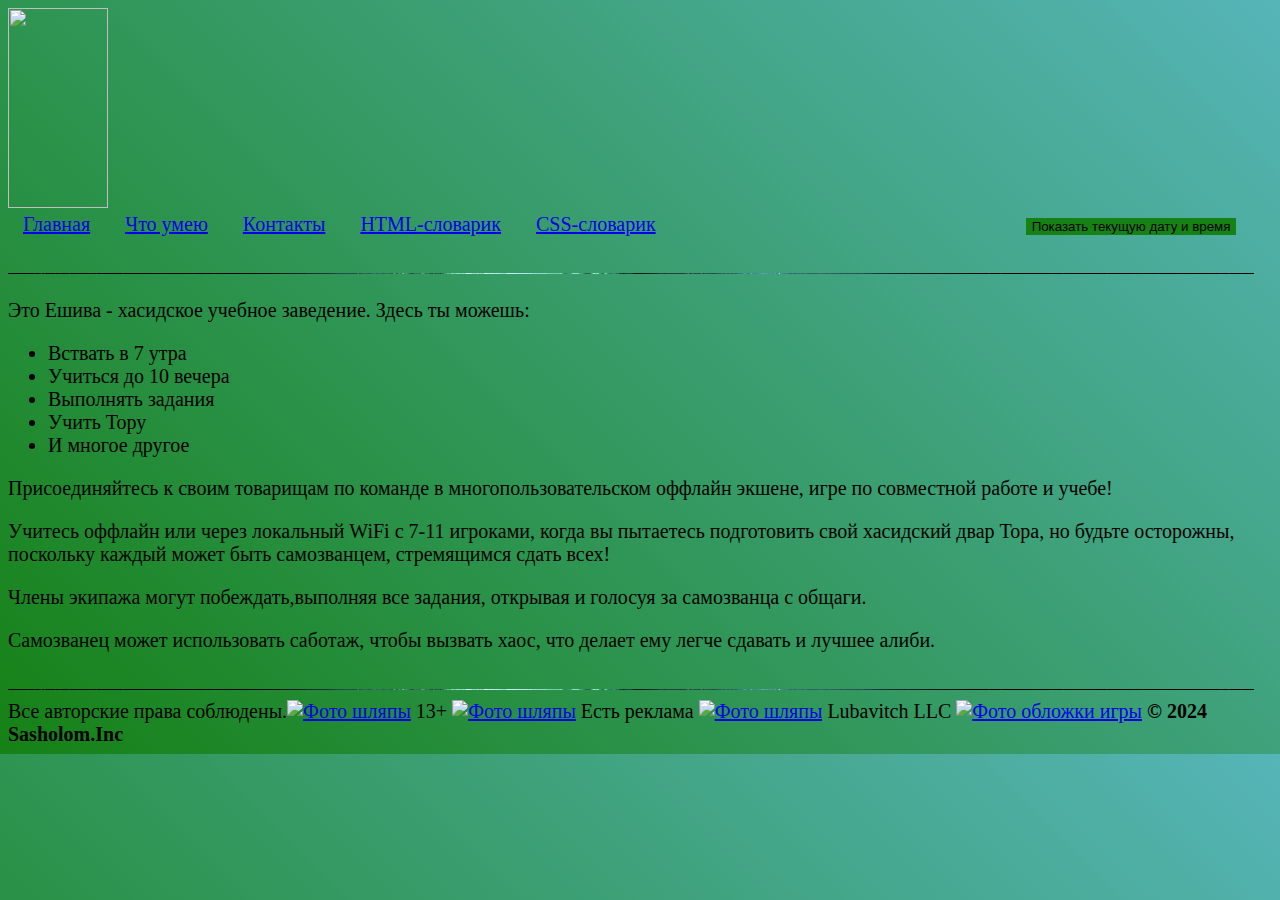
==== commit 5c3235ea: "Add files via upload" ====
--- a/index.html
+++ b/index.html
@@ -4,42 +4,55 @@
 <body class="sss">
     <header>
         <div class="logo">
-            <img src="normlogo" width="200" height="100">
+            <img src="c:\Users\ESHIVA_11.ESHIVA\Pictures\лого.png" width="100" height="200">
         </div>
         <div class="menu">
             <div class="a"><a href="index.html">Главная</a></div>
-            <div class="s" ><a href="About_me.html">Обо мне</a></div>
+            <!-- <div class="s" ><a href="About_me.html">Обо мне</a></div> -->
             <div class="d" ><a href="My_skills.html">Что умею</a></div>
             <div class="f" ><a href="Сontaсts.html">Контакты</a></div>
-            <div class="g" ><a href="galery.html">Галерея</a></div>
+            <!--<div class="g" ><a href="galery.html">Галерея</a></div>-->
             <div class="h" ><a href="dictionary_HTML.html">HTML-словарик</a></div>
             <div class="j" ><a href="dictionary_CSS.html">CSS-словарик</a></div>
-            <div class="k" ><a href="puteshestviya.html">Мои путешествия</a></div>
+            <!-- <div class="k" ><a href="puteshestviya.html">Мои путешествия</a></div> -->
+            <title>Отображение текущего времени и даты</title>
+    <script>
+        function displayDateTime() {
+            var dateTime = new Date();
+            var currentDate = dateTime.toLocaleDateString();
+            var currentTime = dateTime.toLocaleTimeString();
+            document.getElementById("datetime").innerHTML = "Сегодня: " + currentDate + ", Время: " + currentTime;
+        }
+    </script>
+</head>
+<body>
+    <button onclick="displayDateTime()" class="time">Показать текущую дату и время</button>
+    <p id="datetime"></p>
         </div>
     </header>
     <img src="Линии.jpg" width="1246" height="1">
     <main>
         
-        <p>Это Among Us - многопользовательский онлайн. Здесь ты можешь: 
+        <p>Это Ешива - хасидское учебное заведение. Здесь ты можешь: 
         <ul>
-            <li>Играть за члена экипажа</li>
-            <li>Чинить проводку</li>
+            <li>Вствать в 7 утра</li>
+            <li>Учиться до 10 вечера</li>
             <li>Выполнять задания</li>
-            <li>Быть предателем-убийцей</li>
-            <li>Играть на трёх разных картах и быть с крутыми разноцветными скинами с крутыми шляпками</li>
+            <li>Учить Тору</li>
+            <li>И многое другое</li>
         </ul>
         </p>
-        <p>Присоединяйтесь к своим товарищам по команде в многопользовательском онлайн экшене, игре по совместной работе и предательству!</p>
-        <p>Играйте онлайн или через локальный WiFi с 4-10 игроками, когда вы пытаетесь подготовить свой космический корабль к вылету, но будьте осторожны, поскольку каждый будет самозванцем, стремящимся всех убить всех!</p>
-        <p>Члены экипажа могут побеждать,выполняя все задания, открывая и голосуя самозванца с корабля.</p>
-        <p>Самозванец может использовать саботаж, чтобы вызвать хаос, что делает его легче убивать и лучше алиби. </p>
+        <p>Присоединяйтесь к своим товарищам по команде в многопользовательском оффлайн экшене, игре по совместной работе и учебе!</p>
+        <p>Учитесь оффлайн или через локальный WiFi с 7-11 игроками, когда вы пытаетесь подготовить свой хасидский двар Тора, но будьте осторожны, поскольку каждый может быть самозванцем, стремящимся сдать всех!</p>
+        <p>Члены экипажа могут побеждать,выполняя все задания, открывая и голосуя за самозванца с общаги.</p>
+        <p>Самозванец может использовать саботаж, чтобы вызвать хаос, что делает ему легче сдавать и лучшее алиби. </p>
         
     </main>
     <img src="Линии.jpg" width="1246" height="1">
     <footer><span>
-        Все авторские права соблюдены.<a href="https://play.google.com/store/apps/details?id=com.innersloth.spacemafia"><img src="test-removebg-preview (2).png" alt="Фото обложки игры" width="50" height="50"></a>   10+  <a href="https://play.google.com/store/apps/details?id=com.innersloth.spacemafia"><img src="test-removebg-preview (2).png" alt="Фото обложки игры" width="50" height="50"></a> Есть реклама  <a href="https://play.google.com/store/apps/details?id=com.innersloth.spacemafia"><img src="test-removebg-preview (2).png" alt="Фото обложки игры" width="50" height="50"></a> Innersloth LLC
-        <a href="https://play.google.com/store/apps/details?id=com.innersloth.spacemafia"><img src="test-removebg-preview (2).png" alt="Фото обложки игры" width="50" height="50"></a>
-        <b class="ewr">© 2020 SASHOLOM, Inc</b>
+        Все авторские права соблюдены.<a href="https://ru.chabad.org/"><img src="c:\Users\ESHIVA_11.ESHIVA\Downloads\My-site-main\My-site-main\dsc00019-Photoroom.png-Photoroom.png" class="photo" alt="Фото шляпы" width="50" height="50"></a>   13+  <a href="https://ru.chabad.org/"><img src="c:\Users\ESHIVA_11.ESHIVA\Downloads\My-site-main\My-site-main\dsc00019-Photoroom.png-Photoroom.png" class="photo" alt="Фото шляпы" width="50" height="50"></a> Есть реклама  <a href="https://ru.chabad.org/"><img src="c:\Users\ESHIVA_11.ESHIVA\Downloads\My-site-main\My-site-main\dsc00019-Photoroom.png-Photoroom.png" class="photo" alt="Фото шляпы" width="50" height="50"></a> Lubavitch LLC
+        <a href="https://ru.chabad.org/"><img src="c:\Users\ESHIVA_11.ESHIVA\Downloads\My-site-main\My-site-main\dsc00019-Photoroom.png-Photoroom.png" class="photo" alt="Фото обложки игры" width="50" height="50"></a>
+        <b class="ewr">© 2024 Sasholom.Inc</b>
     </span></footer>
 </body>
 </html>--- a/style.css
+++ b/style.css
@@ -3,19 +3,25 @@
     padding-left: 15px;
     padding-right: 15px;
     border: #4169E1 solid 3px;
-    background-color: #4169E1;
+    background: -webkit-linear-gradient(45deg, rgb(22, 129, 21), rgb(86, 181, 184));
+    background: -moz-linear-gradient(45deg, rgb(22, 129, 21), rgb(86, 181, 184));
+    background: linear-gradient(45deg, rgb(22, 129, 21), rgb(86, 181, 184));
     color: black;
     display: inline-flex;
+}
+.time{
+    margin-left: 350px;
+    border: #4169E1;
+    background: rgb(22, 129, 21);
 }
 
 
 
 
-
 html{
-background: -webkit-linear-gradient(180deg, rgb(65, 105, 225), rgb(218, 165, 32), rgb(0, 139, 139));
-background: -moz-linear-gradient(180deg, rgb(65, 105, 225), rgb(218, 165, 32), rgb(0, 139, 139));
-background: linear-gradient(180deg, rgb(65, 105, 225), rgb(218, 165, 32), rgb(0, 139, 139));
+    background: -webkit-linear-gradient(45deg, rgb(22, 129, 21), rgb(86, 181, 184));
+    background: -moz-linear-gradient(45deg, rgb(22, 129, 21), rgb(86, 181, 184));
+    background: linear-gradient(45deg, rgb(22, 129, 21), rgb(86, 181, 184));
 }
 
 body{
@@ -23,12 +29,11 @@
 }
 
 header{
-    background-color: #4169e1;
+
 }
 
 footer{
-    background-color: #008b8b;
-    color: #054343;
+
 }
 
 h1{
@@ -42,48 +47,36 @@
 .a{
     padding-left: 15px;
     padding-right: 15px;
-    border: #4169E1 solid 3px;
-    background-color: #4169E1;
     color: black;
     display: inline-flex;
 }
 .s{
     padding-left: 15px;
     padding-right: 15px;
-    border: #4169E1 solid 3px;
-    background-color: #4169E1;
     color: black;
     display: inline-flex;
 }
 .d{
     padding-left: 15px;
     padding-right: 15px;
-    border: #4169E1 solid 3px;
-    background-color: #4169E1;
     color: black;
     display: inline-flex;
 }
 .f{
     padding-left: 15px;
     padding-right: 15px;
-    border: #4169E1 solid 3px;
-    background-color: #4169E1;
     color: black;
     display: inline-flex; 
 }
 .g{
     padding-left: 15px;
     padding-right: 15px;
-    border: #4169E1 solid 3px;
-    background-color: #4169E1;
     color: black;
     display: inline-flex;
 }
 .h{
     padding-left: 15px;
     padding-right: 15px;
-    border: #4169E1 solid 3px;
-    background-color: #4169E1;
     color: black;
     display: inline-flex;
 }
@@ -91,8 +84,6 @@
 .j{
     padding-left: 15px;
     padding-right: 15px;
-    border: #4169E1 solid 3px;
-    background-color: #4169E1;
     color: black;
     display: inline-flex;
 }
@@ -108,6 +99,10 @@
 
 a:visited{
     color: black;
+}
+
+.ddfg:visited {
+    color: rgb(0, 139, 139);
 }
 
 .logo{
@@ -155,4 +150,6 @@
     display: inline-flex;
     text-align: left;
 }
-
+.photo{
+    margin-top: 5px;
+}
